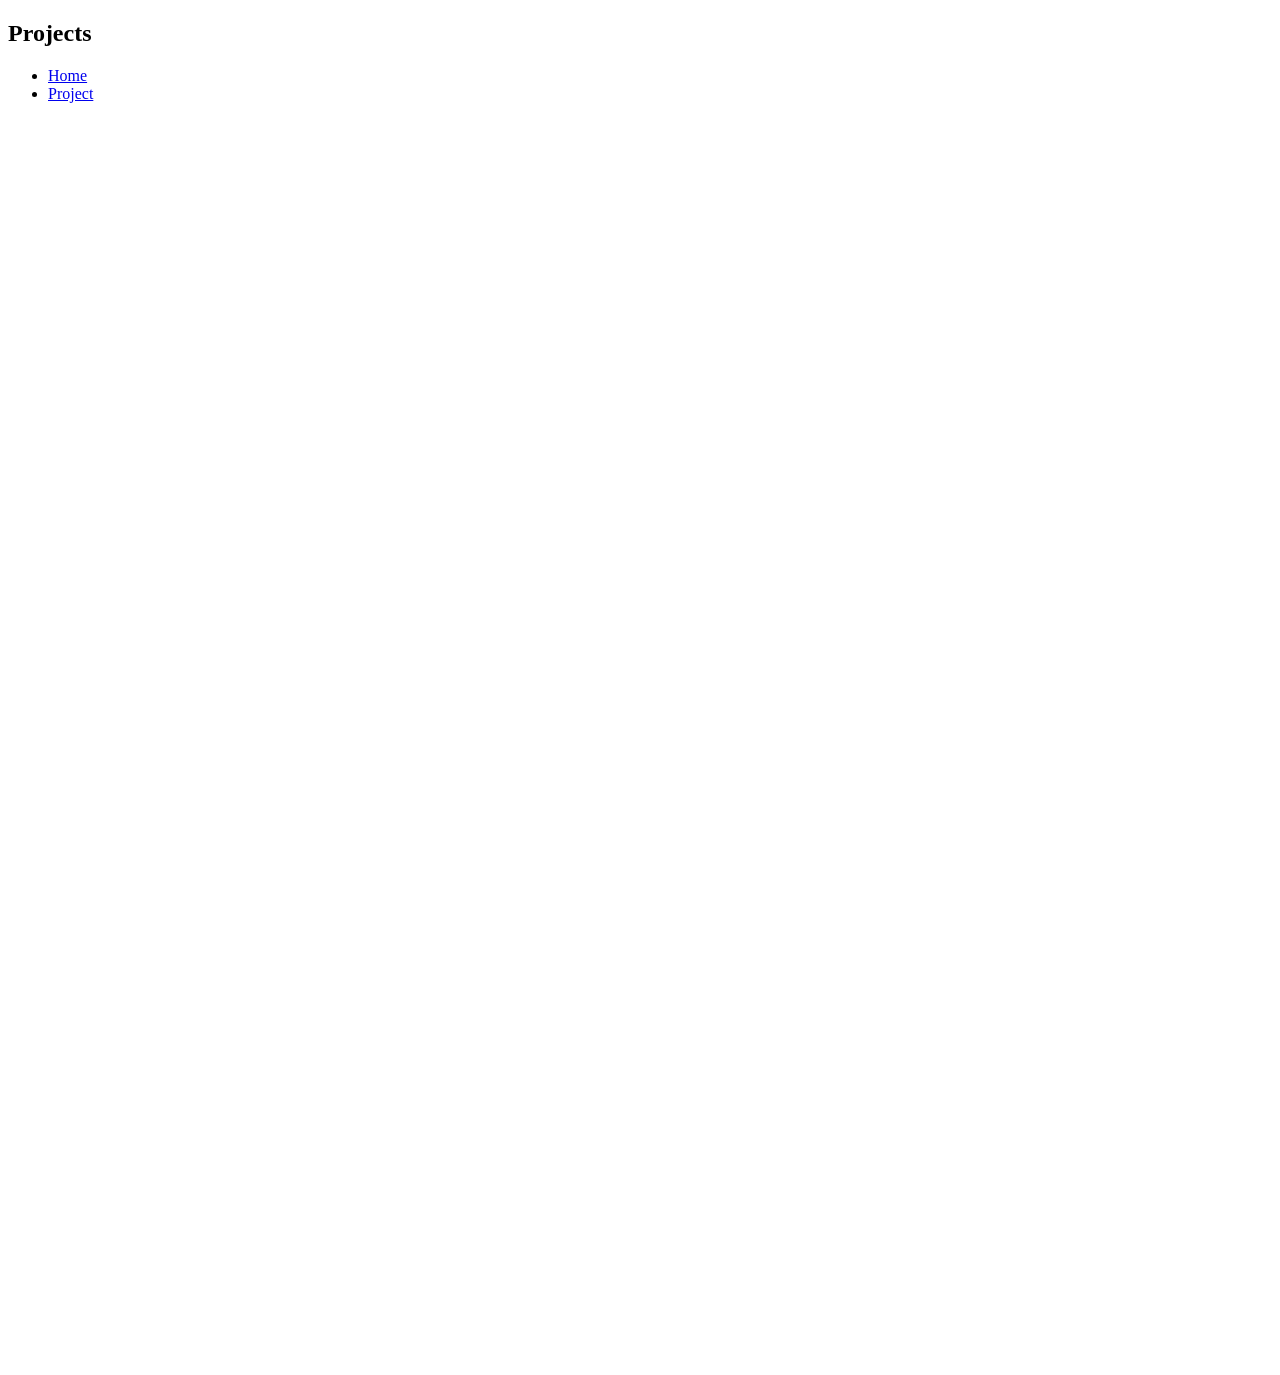
==== projects.html @ 91ece7af "Create projects.html" ====
<!DOCTYPE html>
<html lang="en">
<head>
  <link rel= "stylesheet" href="style.css">
  <h2> Projects </h2>
  <link rel="stylesheet" href="style.css">
  <meta charset="UTF-8">
  <meta http-equiv="X-UA-Compatible" content="IE=edge">
  <meta name="viewport" content="width=device-width, initial-scale=1.0">
  <title>Document</title>
</head>
<body>
  <nav>
    <ul>
  <li><a href="index.html" class="active">Home</a></li>
  <li><a href="project.html">Project</a></li>
</ul>
  <iframe width="392" height="620" style="border: 0px;" src="https://studio.code.org/projects/applab/9Oqb1Fj6-1bNq-2jEO-I1bj-6NzzNbF6NOj2/embed?nosource"></iframe>
  <br>
</ul>
  <iframe width="392" height="620" style="border: 0px;" src="https://studio.code.org/projects/applab/e5da3964-d356-4afb-baeb-98d0f056eb47/embed"></iframe>
</body>
</html>
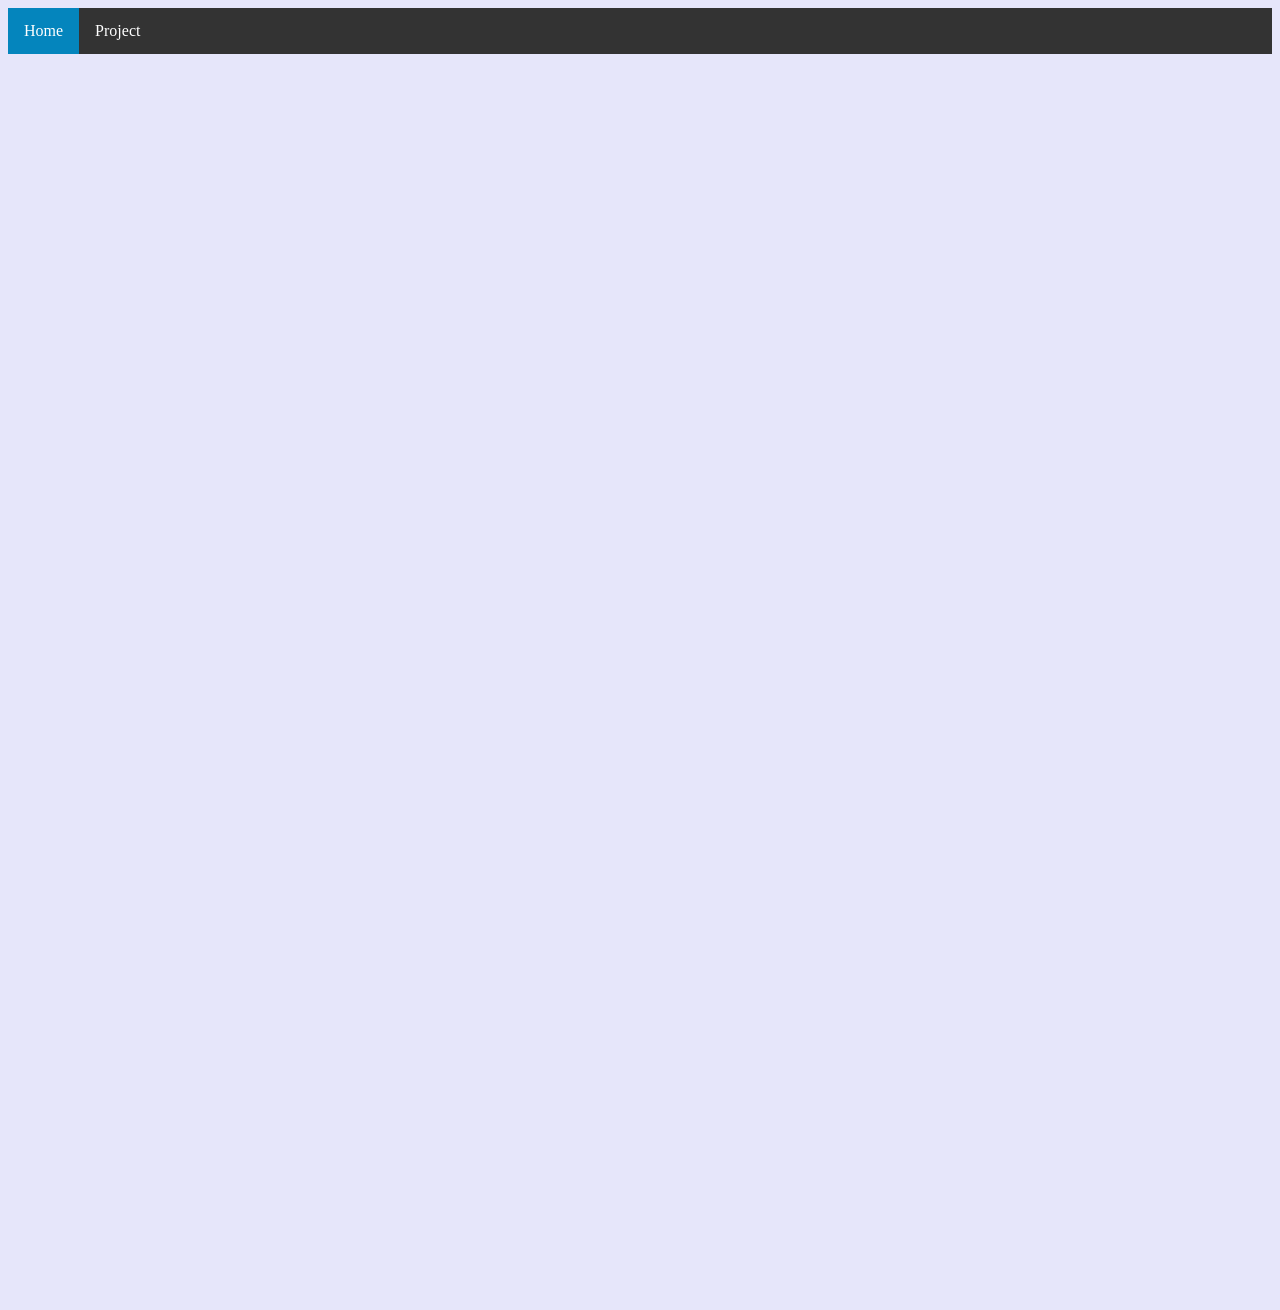
==== commit e12ce9df: "Update projects.html" ====
--- a/projects.html
+++ b/projects.html
@@ -2,8 +2,6 @@
 <html lang="en">
 <head>
   <link rel= "stylesheet" href="style.css">
-  <h2> Projects </h2>
-  <link rel="stylesheet" href="style.css">
   <meta charset="UTF-8">
   <meta http-equiv="X-UA-Compatible" content="IE=edge">
   <meta name="viewport" content="width=device-width, initial-scale=1.0">
@@ -13,7 +11,7 @@
   <nav>
     <ul>
   <li><a href="index.html" class="active">Home</a></li>
-  <li><a href="project.html">Project</a></li>
+  <li><a href="projects.html">Project</a></li>
 </ul>
   <iframe width="392" height="620" style="border: 0px;" src="https://studio.code.org/projects/applab/9Oqb1Fj6-1bNq-2jEO-I1bj-6NzzNbF6NOj2/embed?nosource"></iframe>
   <br>
--- a/style.css
+++ b/style.css
@@ -0,0 +1,42 @@
+ul {
+  list-style-type: none;
+  margin: 0;
+  padding: 0;
+  overflow: hidden;
+  background-color: #333333;
+}
+
+ul li {
+  float: left;
+}
+
+ul li a {
+  display: block;
+  color: white;
+  text-align: center;
+  padding: 14px 16px;
+  text-decoration: none;
+}
+
+ul li a:hover {
+  background-color: #111111;
+}
+ul li a.active {
+  background-color: #0485BD;
+}
+img {
+  width: 300px;
+  border: purple 4px solid; 
+   border-radius: 45%;
+}
+img:hover {
+  border: pink 4px solid;
+}
+body {
+  background-color: lavender;
+}
+h2 {
+  color: purple;
+  text-decoration: wavy 3px pink underline;
+  font-family: "Georgia", serif;
+}
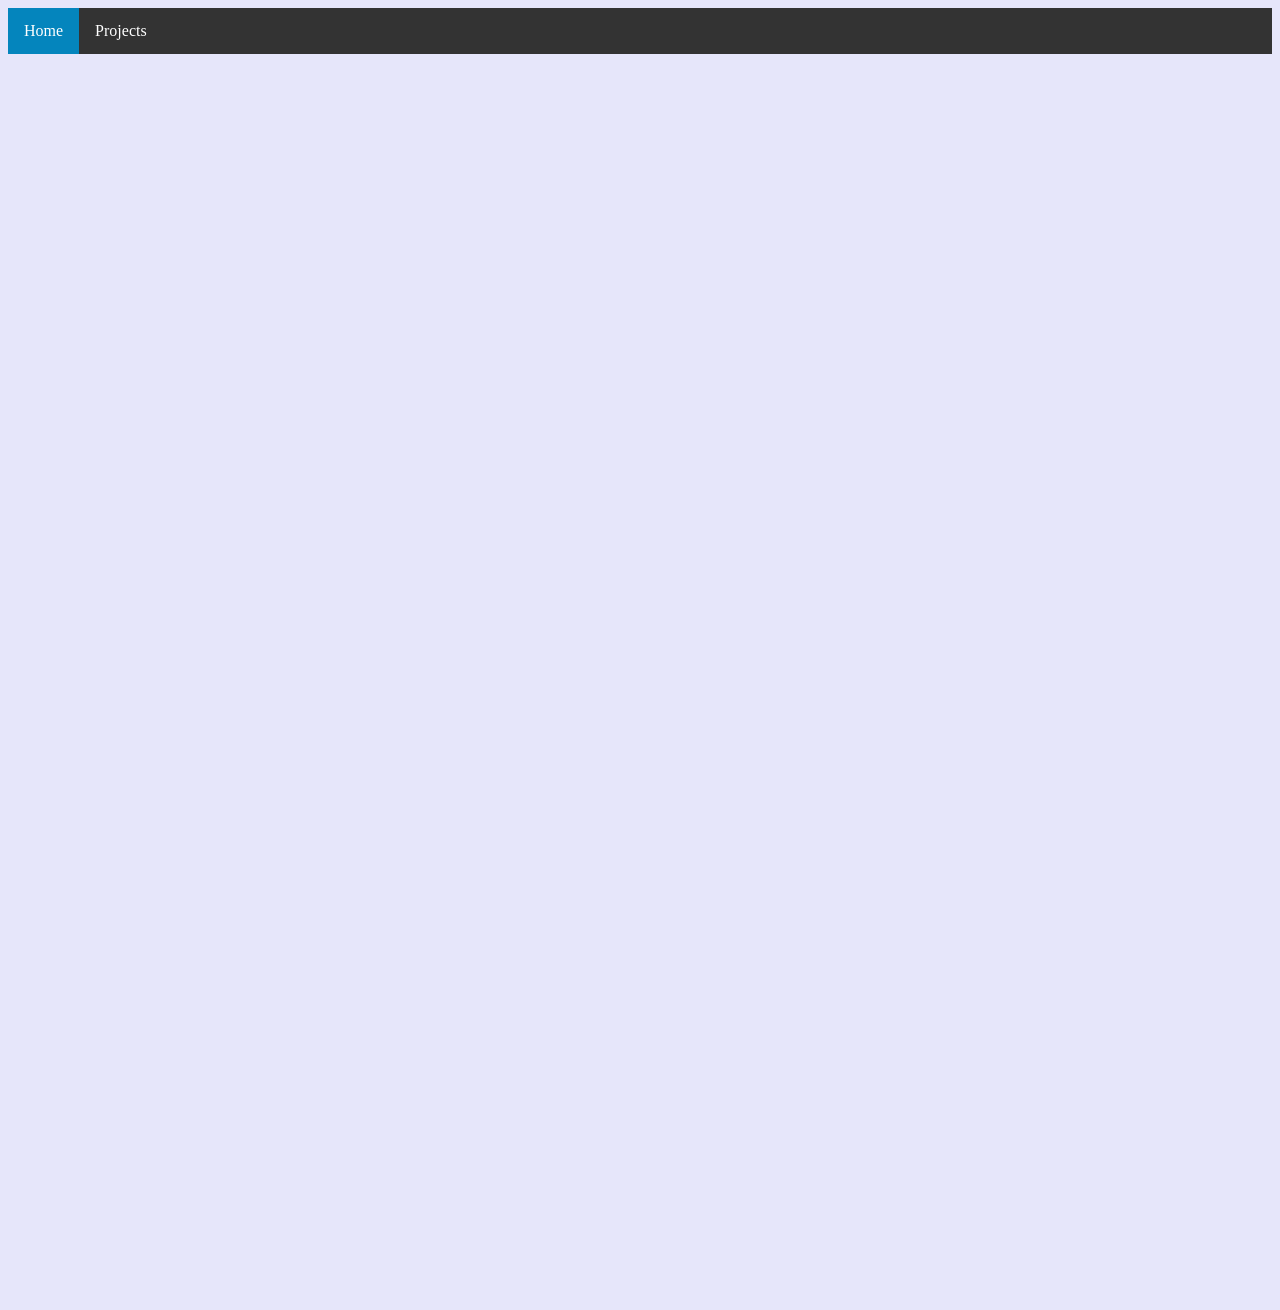
==== commit 7b1078c9: "Update projects.html" ====
--- a/projects.html
+++ b/projects.html
@@ -11,7 +11,7 @@
   <nav>
     <ul>
   <li><a href="index.html" class="active">Home</a></li>
-  <li><a href="projects.html">Project</a></li>
+  <li><a href="projects.html">Projects</a></li>
 </ul>
   <iframe width="392" height="620" style="border: 0px;" src="https://studio.code.org/projects/applab/9Oqb1Fj6-1bNq-2jEO-I1bj-6NzzNbF6NOj2/embed?nosource"></iframe>
   <br>
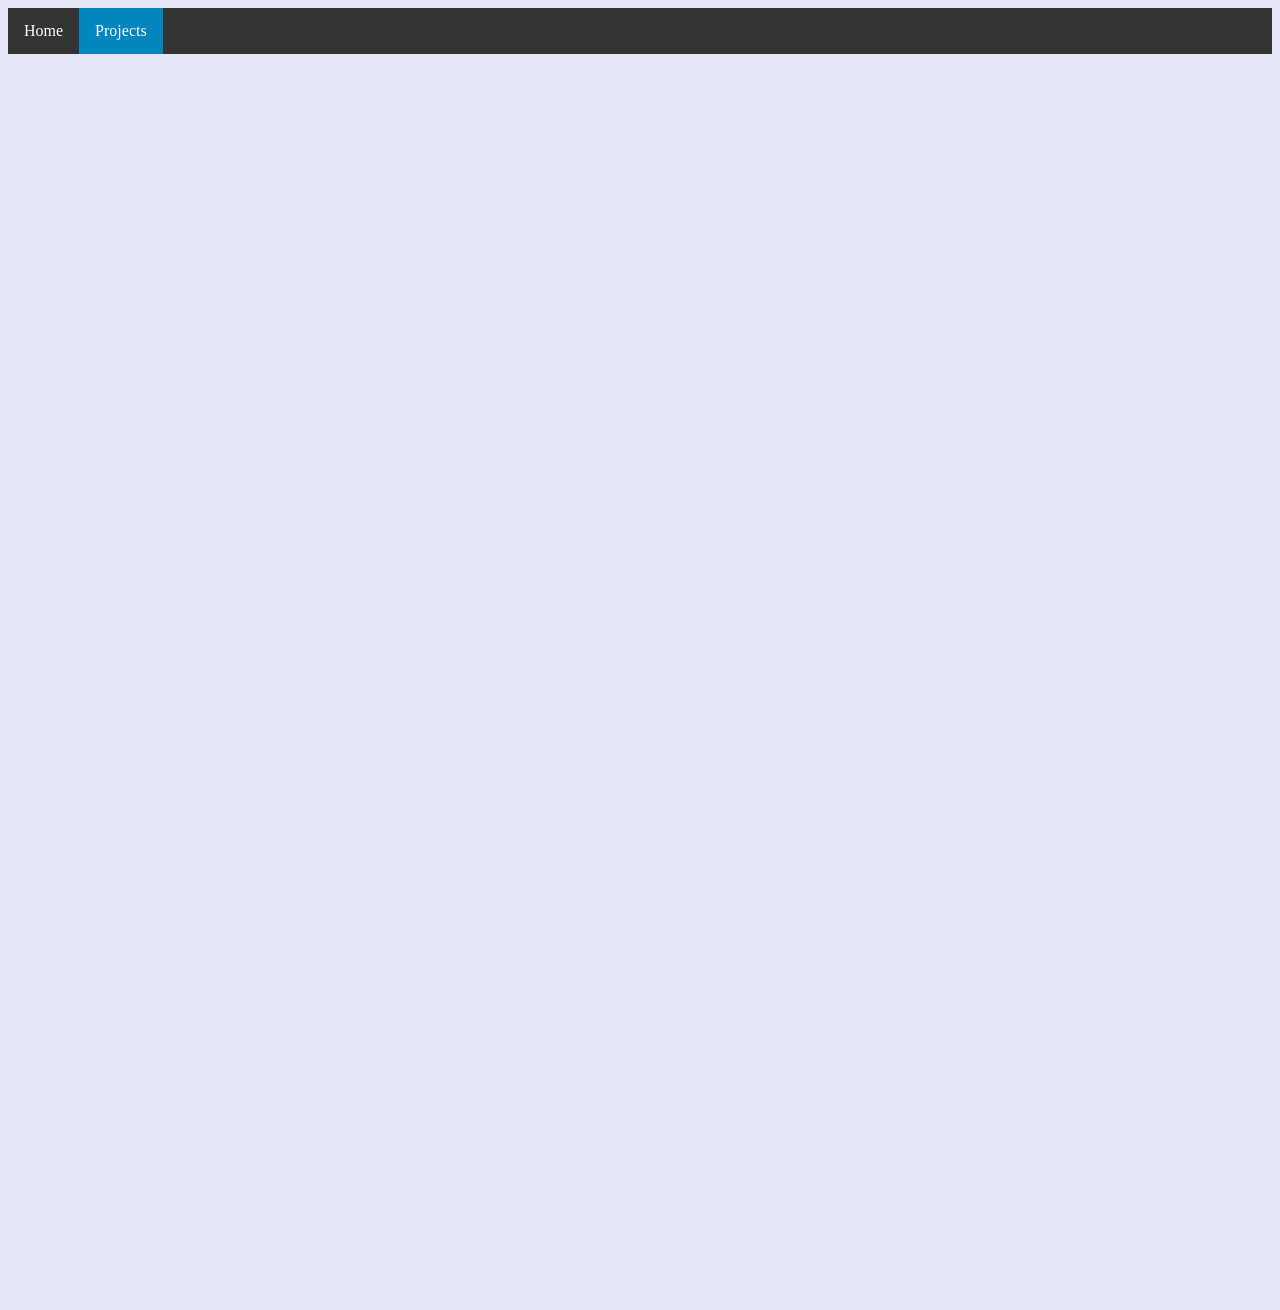
==== commit ed79b090: "Update projects.html" ====
--- a/projects.html
+++ b/projects.html
@@ -5,13 +5,13 @@
   <meta charset="UTF-8">
   <meta http-equiv="X-UA-Compatible" content="IE=edge">
   <meta name="viewport" content="width=device-width, initial-scale=1.0">
-  <title>Document</title>
+  <title>Lillian's Website</title>
 </head>
 <body>
   <nav>
     <ul>
-  <li><a href="index.html" class="active">Home</a></li>
-  <li><a href="projects.html">Projects</a></li>
+  <li><a href="index.html">Home</a></li>
+  <li><a href="projects.html" class= "active">Projects</a></li>
 </ul>
   <iframe width="392" height="620" style="border: 0px;" src="https://studio.code.org/projects/applab/9Oqb1Fj6-1bNq-2jEO-I1bj-6NzzNbF6NOj2/embed?nosource"></iframe>
   <br>
